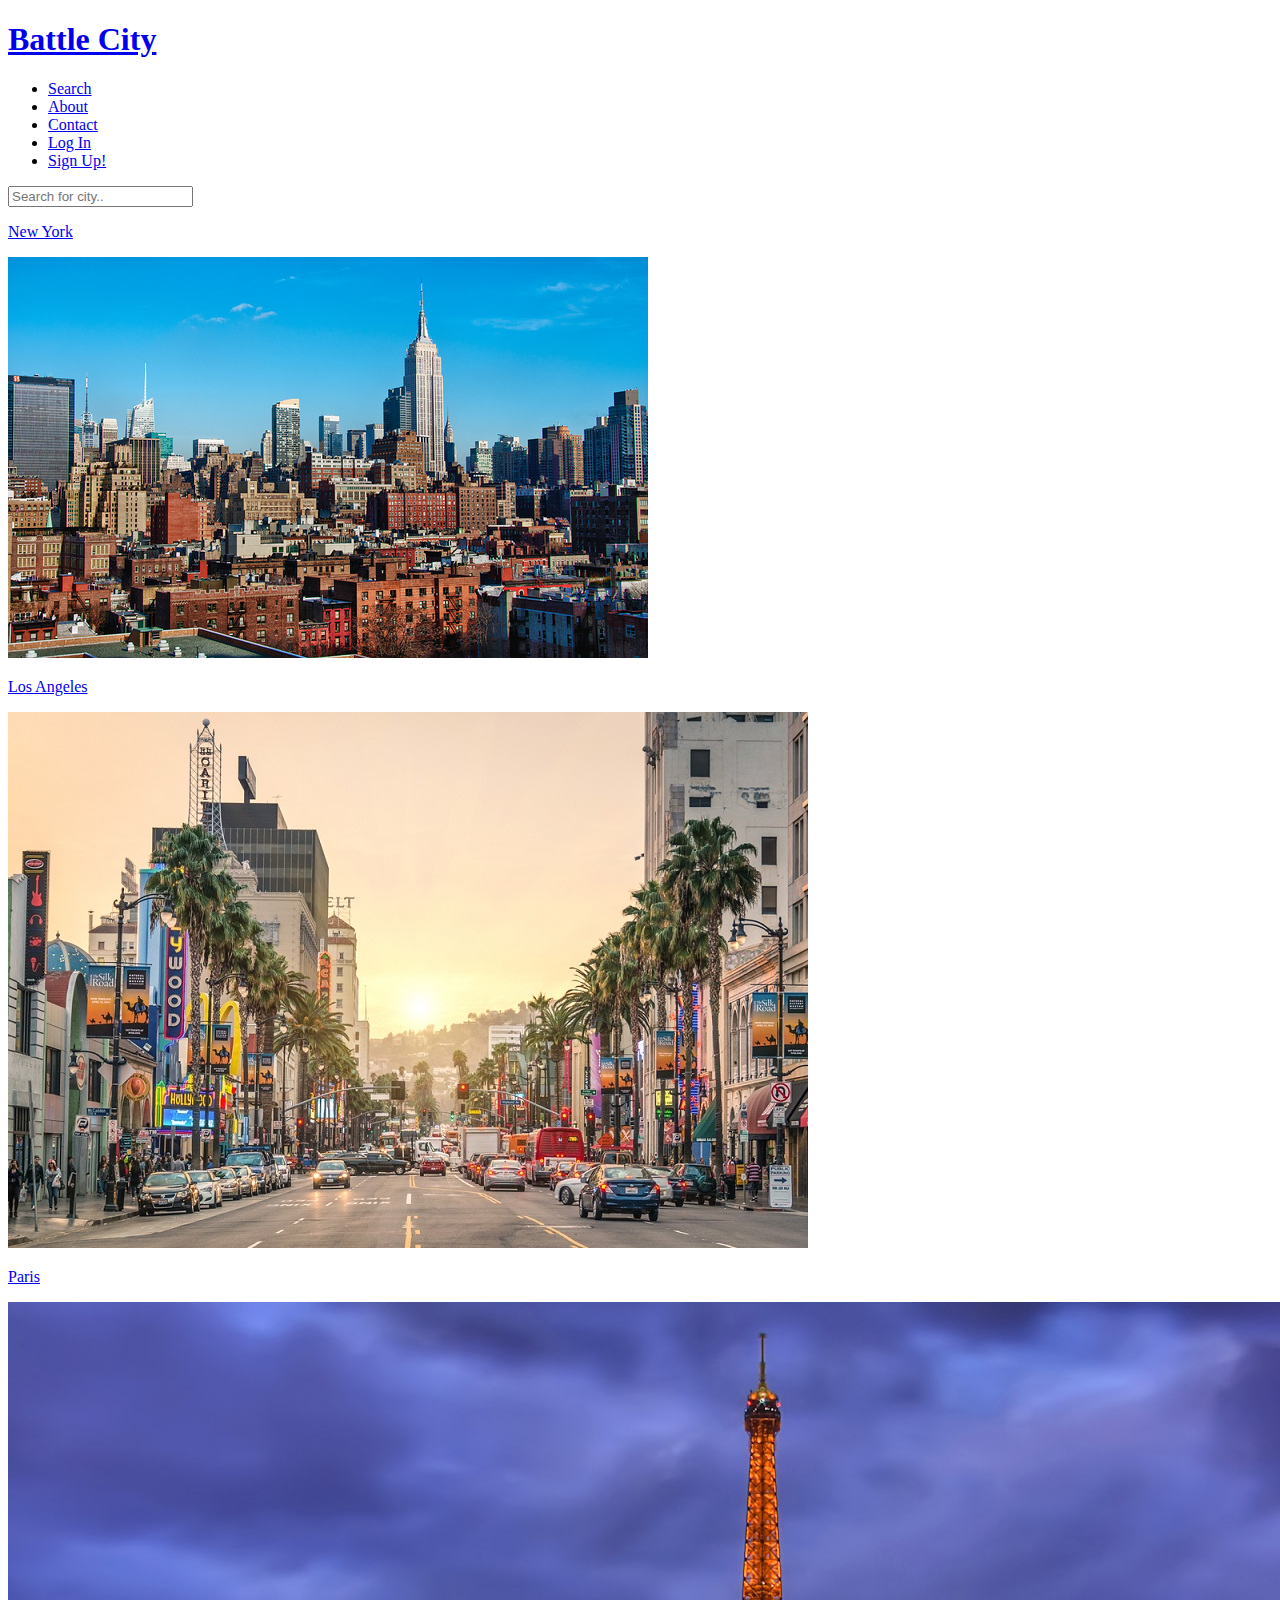
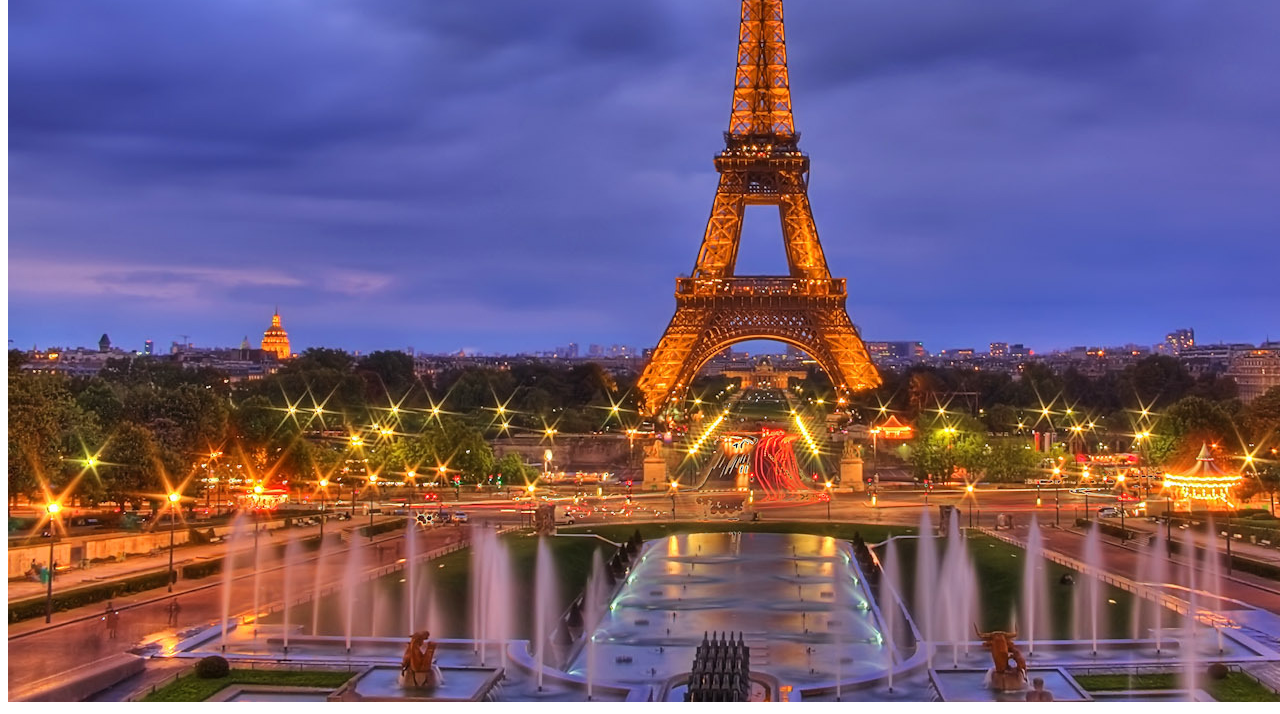
==== midterm/main site/index.html @ f28c893c "finished midterm site" ====
<!DOCTYPE html>
<html>

<head>
    <title>Battle City</title>
    <link href="http://fonts.googleapis.com/css?family=Kaushan+Script" rel="stylesheet" type="text/css">
    <link rel="stylesheet" type="text/css" href="css/styles.css">
</head>

<body>
    <header>
        <a href="index.html"><h1>Battle City</h1></a>
        <nav>
            <ul>
                <li><a href="#">Search</a></li>
                <li><a href="about.html">About</a></li>
                <li><a href="#">Contact</a></li>
                <li><a href="#">Log In</a></li>
                <li><a href="#">Sign Up!</a></li>
            </ul>
        </nav>
    </header>
    <div class="container">
    <div class="search">
    <input type="search" id="mySearch" placeholder="Search for city..">
    </div>
       <a href="new-york.html"><div class="polaroid ">
            <p>New York</p>
            <img src="images/cover.NY3.jpg">
        </div></a>
       <a href="#"><div class="polaroid ">
           <p>Los Angeles</p>
            <img src="images/cover.LA.jpg">
        </div></a>
        <a href="#"><div class="polaroid ">
            <p>Paris</p>
            <img src="images/cover.P.jpg">
        </div></a>
    </div>
</body>

</html>
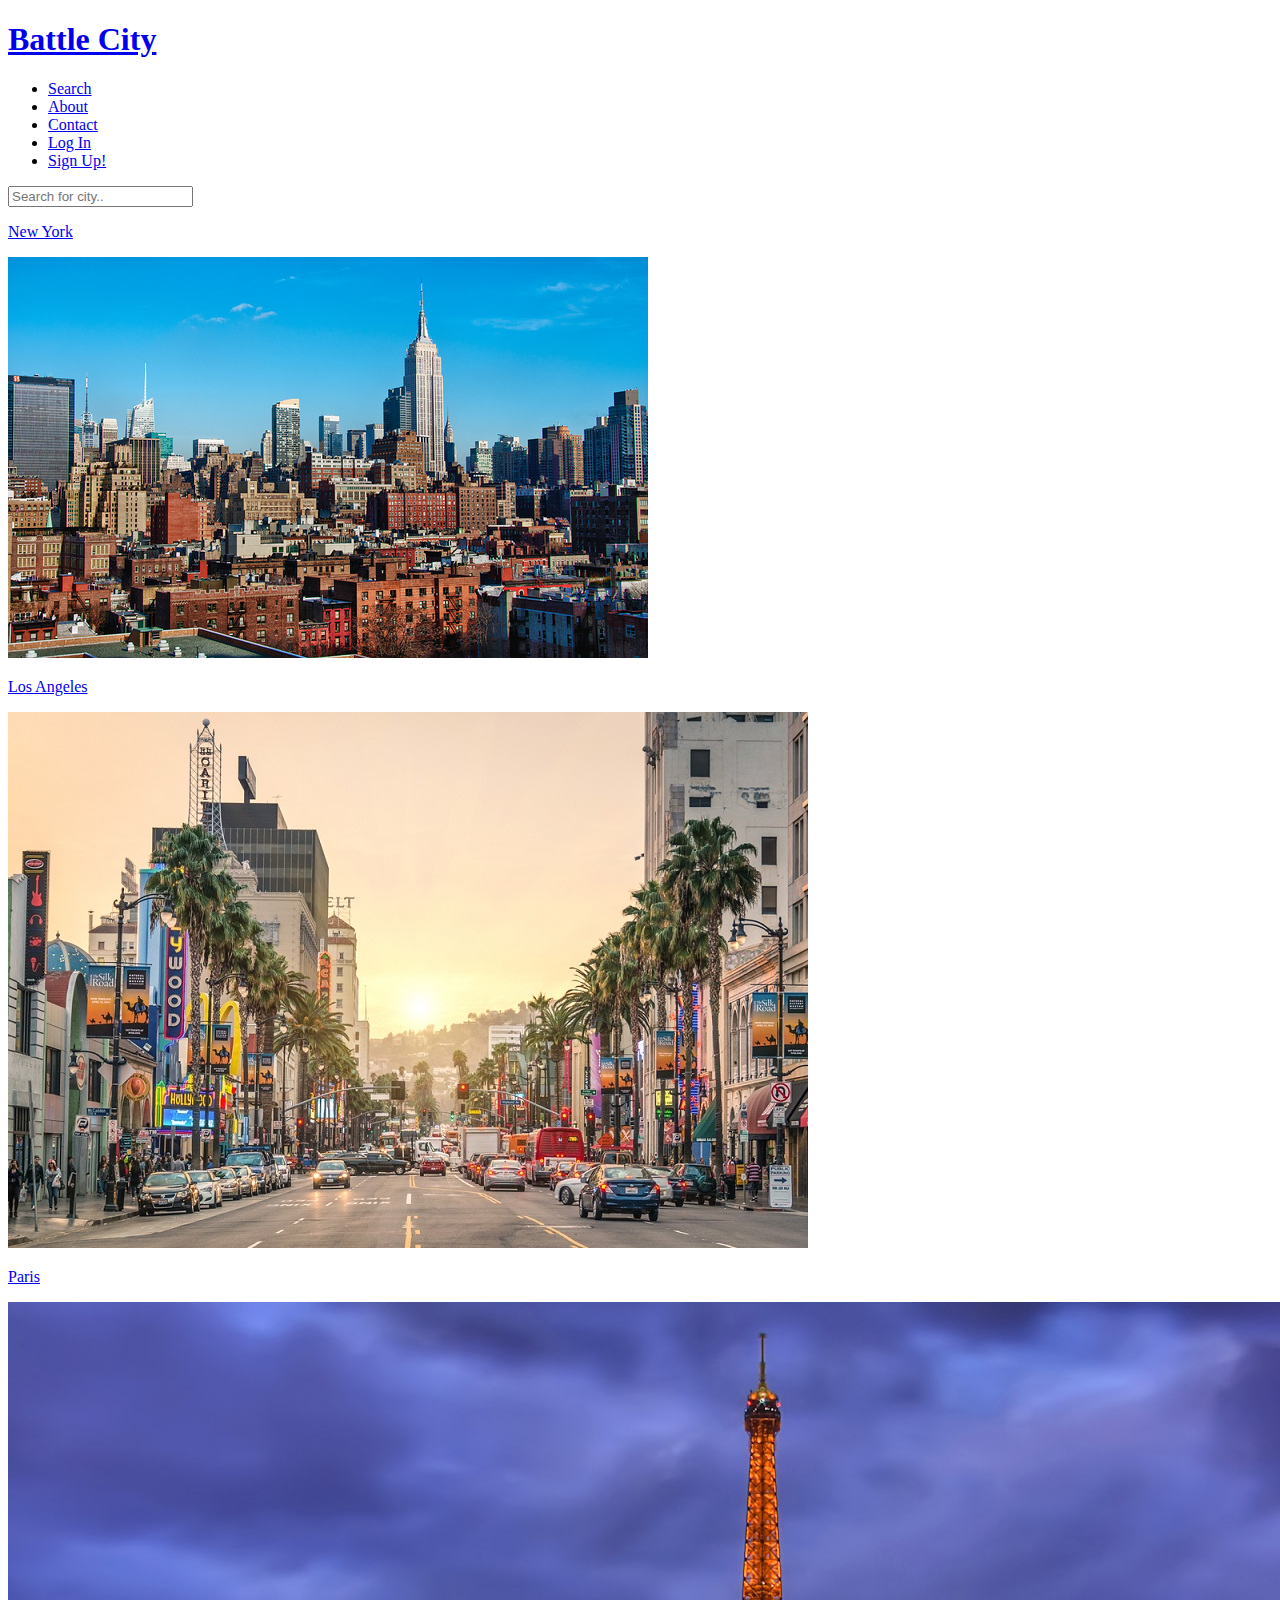
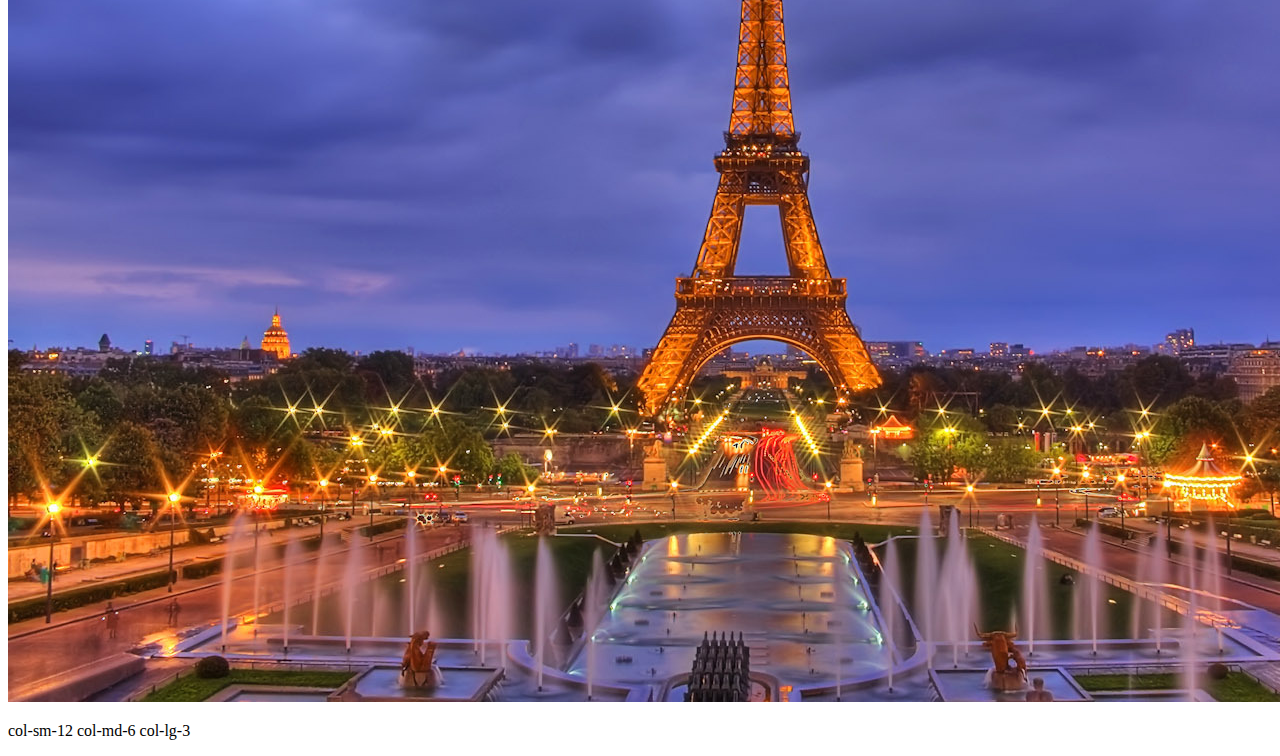
==== commit b90eb8d9: "modified nav bar" ====
--- a/midterm/main site/index.html
+++ b/midterm/main site/index.html
@@ -8,6 +8,7 @@
 </head>
 
 <body>
+
     <header>
         <a href="index.html"><h1>Battle City</h1></a>
         <nav>
@@ -36,6 +37,9 @@
             <p>Paris</p>
             <img src="images/cover.P.jpg">
         </div></a>
+        <div class="col-sm-12 col-md-6 col-lg-3">
+            <p>col-sm-12 col-md-6 col-lg-3</p>
+        </div>
     </div>
 </body>
 
